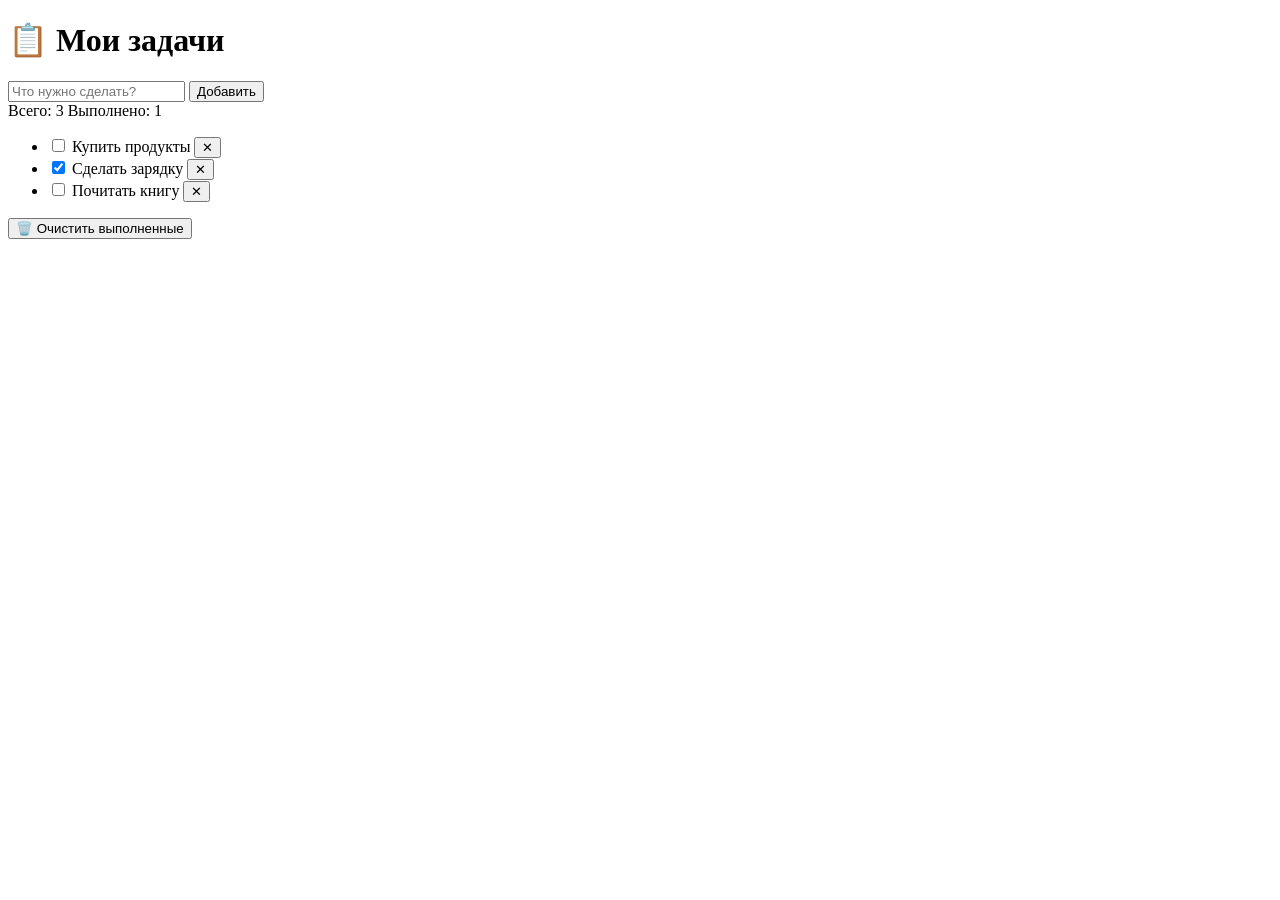
==== templates/index.html @ 043c339d "log start" ====
<!DOCTYPE html>
<html lang="ru">
<head>
    <meta charset="UTF-8">
    <meta name="viewport" content="width=device-width, initial-scale=1.0">
    <title>Мои задачи</title>
    <link rel="stylesheet" href="./static/style.CSS">
</head>
<body>
    <div class="container">
        <h1>📋 Мои задачи</h1>

        <div class="add-task">
            <input
                type="text"
                id="taskInput"
                placeholder="Что нужно сделать?"
                maxlength="100"
                autocomplete="off"
            >
            <button id="addBtn">Добавить</button>
        </div>

        <div class="task-stats">
            <span id="totalTasks">Всего: 0</span>
            <span id="completedTasks">Выполнено: 0</span>
        </div>

        <ul class="task-list" id="taskList">
            <!-- Задачи будут добавляться сюда -->
        </ul>

        <div class="clear-completed">
            <button id="clearCompletedBtn">🗑️ Очистить выполненные</button>
        </div>
    </div>

    <script>
        // Загружаем задачи из localStorage или создаем пустой массив
        let tasks = JSON.parse(localStorage.getItem('tasks')) || [];

        // DOM элементы
        const taskList = document.getElementById('taskList');
        const taskInput = document.getElementById('taskInput');
        const addBtn = document.getElementById('addBtn');
        const totalTasksSpan = document.getElementById('totalTasks');
        const completedTasksSpan = document.getElementById('completedTasks');
        const clearCompletedBtn = document.getElementById('clearCompletedBtn');

        // Функция для сохранения задач в localStorage
        function saveTasks() {
            localStorage.setItem('tasks', JSON.stringify(tasks));
            updateStats();
        }

        // Функция для обновления статистики
        function updateStats() {
            const total = tasks.length;
            const completed = tasks.filter(task => task.completed).length;
            totalTasksSpan.textContent = `Всего: ${total}`;
            completedTasksSpan.textContent = `Выполнено: ${completed}`;
        }

        // Функция для отображения задач
        function renderTasks() {
            if (tasks.length === 0) {
                taskList.innerHTML = '<div class="empty-message">✨ У вас пока нет задач. Добавьте первую!</div>';
                updateStats();
                return;
            }

            let html = '';
            tasks.forEach((task, index) => {
                html += `
                    <li class="task-item ${task.completed ? 'completed' : ''}" data-index="${index}">
                        <input
                            type="checkbox"
                            class="task-checkbox"
                            ${task.completed ? 'checked' : ''}
                            onchange="toggleTask(${index})"
                        >
                        <span class="task-text">${escapeHtml(task.text)}</span>
                        <button class="delete-btn" onclick="deleteTask(${index})">✕</button>
                    </li>
                `;
            });
            taskList.innerHTML = html;
            updateStats();
        }

        // Функция для экранирования HTML-спецсимволов (защита от XSS)
        function escapeHtml(text) {
            const div = document.createElement('div');
            div.textContent = text;
            return div.innerHTML;
        }

        // Функция для добавления новой задачи
        function addTask() {
            const text = taskInput.value.trim();

            if (text === '') {
                alert('Пожалуйста, введите текст задачи');
                return;
            }

            if (text.length > 100) {
                alert('Текст задачи не должен превышать 100 символов');
                return;
            }

            const newTask = {
                text: text,
                completed: false
            };

            tasks.push(newTask);
            saveTasks();
            renderTasks();

            taskInput.value = '';
            taskInput.focus();
        }

        // Функция для переключения статуса задачи
        window.toggleTask = function(index) {
            tasks[index].completed = !tasks[index].completed;
            saveTasks();
            renderTasks();
        };

        // Функция для удаления задачи
        window.deleteTask = function(index) {
            if (confirm('Удалить задачу?')) {
                tasks.splice(index, 1);
                saveTasks();
                renderTasks();
            }
        };

        // Функция для очистки выполненных задач
        function clearCompleted() {
            const completedCount = tasks.filter(task => task.completed).length;

            if (completedCount === 0) {
                alert('Нет выполненных задач для очистки');
                return;
            }

            if (confirm(`Очистить ${completedCount} выполненных ${getWordForm(completedCount)}?`)) {
                tasks = tasks.filter(task => !task.completed);
                saveTasks();
                renderTasks();
            }
        }

        // Вспомогательная функция для склонения слова "задача"
        function getWordForm(count) {
            if (count % 10 === 1 && count % 100 !== 11) return 'задачу';
            if ([2, 3, 4].includes(count % 10) && ![12, 13, 14].includes(count % 100)) return 'задачи';
            return 'задач';
        }

        // Обработчики событий
        addBtn.addEventListener('click', addTask);

        taskInput.addEventListener('keypress', (e) => {
            if (e.key === 'Enter') {
                addTask();
            }
        });

        clearCompletedBtn.addEventListener('click', clearCompleted);

        // Инициализация
        renderTasks();

        // Добавляем несколько примеров задач при первом запуске
        if (tasks.length === 0) {
            tasks = [
                { text: 'Купить продукты', completed: false },
                { text: 'Сделать зарядку', completed: true },
                { text: 'Почитать книгу', completed: false }
            ];
            saveTasks();
            renderTasks();
        }
    </script>
</body>
</html>
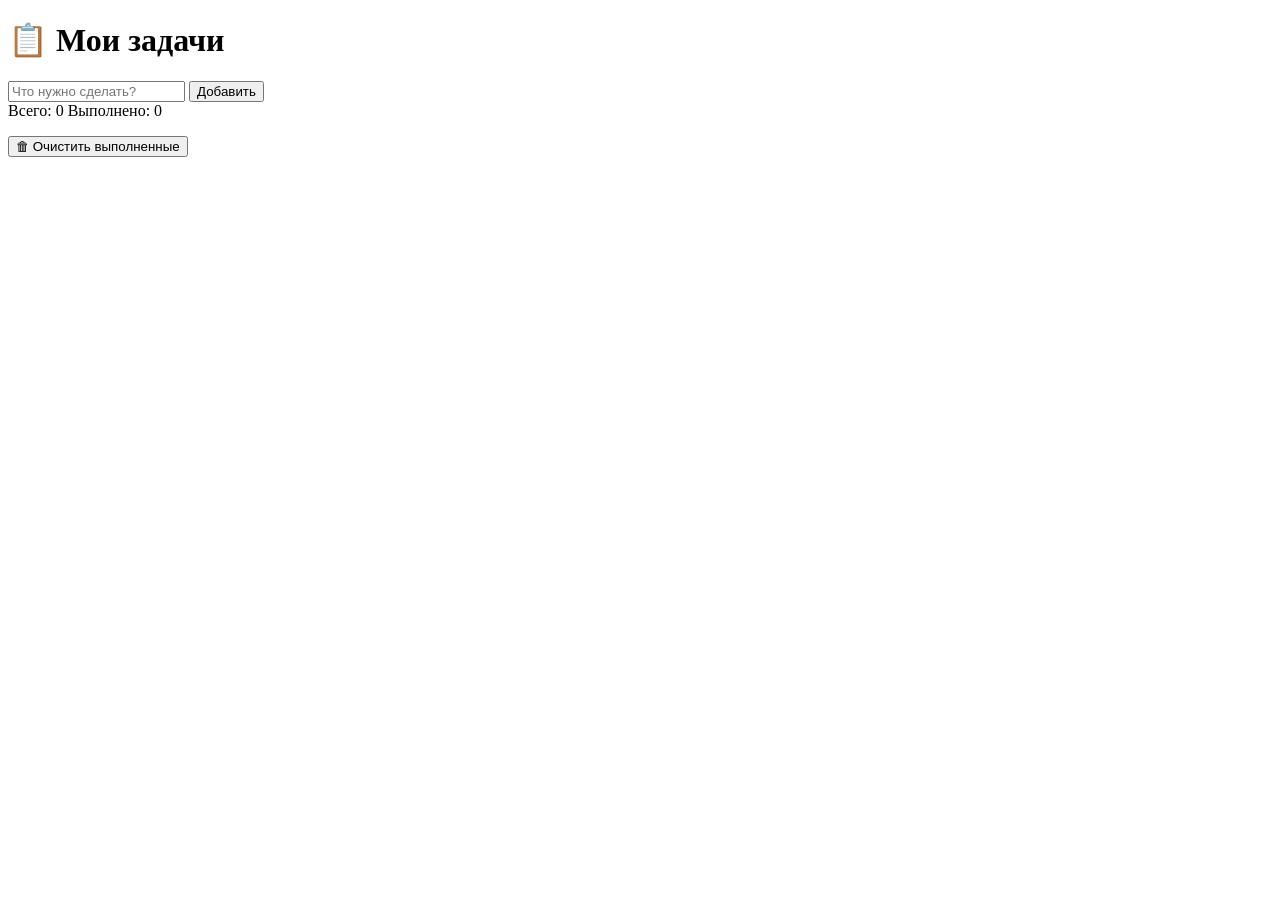
==== commit 8ebfb430: "29" ====
--- a/templates/index.html
+++ b/templates/index.html
@@ -31,7 +31,7 @@
         </ul>
 
         <div class="clear-completed">
-            <button id="clearCompletedBtn">🗑️ Очистить выполненные</button>
+            <button id="clearCompletedBtn">🗑 Очистить выполненные</button>
         </div>
     </div>
 
@@ -47,6 +47,17 @@
         const completedTasksSpan = document.getElementById('completedTasks');
         const clearCompletedBtn = document.getElementById('clearCompletedBtn');
 
+        // Функция для форматирования даты
+        function formatDate(date) {
+            const now = new Date(date);
+            const day = String(now.getDate()).padStart(2, '0');
+            const month = String(now.getMonth() + 1).padStart(2, '0');
+            const year = now.getFullYear();
+            const hours = String(now.getHours()).padStart(2, '0');
+            const minutes = String(now.getMinutes()).padStart(2, '0');
+            return ${day}.${month}.${year} ${hours}:${minutes};
+        }
+
         // Функция для сохранения задач в localStorage
         function saveTasks() {
             localStorage.setItem('tasks', JSON.stringify(tasks));
@@ -57,8 +68,8 @@
         function updateStats() {
             const total = tasks.length;
             const completed = tasks.filter(task => task.completed).length;
-            totalTasksSpan.textContent = `Всего: ${total}`;
-            completedTasksSpan.textContent = `Выполнено: ${completed}`;
+            totalTasksSpan.textContent = Всего: ${total};
+            completedTasksSpan.textContent = Выполнено: ${completed};
         }
 
         // Функция для отображения задач
@@ -71,7 +82,10 @@
 
             let html = '';
             tasks.forEach((task, index) => {
-                html += `
+                // Форматируем дату создания
+                const createdDate = task.created_at ? formatDate(task.created_at) : 'Дата не указана';
+
+html += `
                     <li class="task-item ${task.completed ? 'completed' : ''}" data-index="${index}">
                         <input
                             type="checkbox"
@@ -79,7 +93,12 @@
                             ${task.completed ? 'checked' : ''}
                             onchange="toggleTask(${index})"
                         >
-                        <span class="task-text">${escapeHtml(task.text)}</span>
+                        <div style="flex: 1;">
+                            <span class="task-text">${escapeHtml(task.text)}</span>
+                            <div style="font-size: 11px; color: #999; margin-top: 4px;">
+                                📅 Создана: ${createdDate}
+                                ${task.completed_at ? <br>✅ Выполнена: ${formatDate(task.completed_at)} : ''}
+                            </div></div>
                         <button class="delete-btn" onclick="deleteTask(${index})">✕</button>
                     </li>
                 `;
@@ -111,7 +130,9 @@
 
             const newTask = {
                 text: text,
-                completed: false
+                completed: false,
+                created_at: new Date().toISOString(),  // ДОБАВЛЕНА ДАТА СОЗДАНИЯ
+                completed_at: null                      // ДОБАВЛЕНА ДАТА ВЫПОЛНЕНИЯ
             };
 
             tasks.push(newTask);
@@ -125,6 +146,15 @@
         // Функция для переключения статуса задачи
         window.toggleTask = function(index) {
             tasks[index].completed = !tasks[index].completed;
+
+            // Если задача выполнена - добавляем дату выполнения
+            if (tasks[index].completed) {
+                tasks[index].completed_at = new Date().toISOString();
+            } else {
+                // Если сняли отметку - удаляем дату выполнения
+                tasks[index].completed_at = null;
+            }
+
             saveTasks();
             renderTasks();
         };
@@ -170,21 +200,38 @@
             }
         });
 
-        clearCompletedBtn.addEventListener('click', clearCompleted);
+clearCompletedBtn.addEventListener('click', clearCompleted);
+
+        // Обновляем примеры задач с датами
+        if (tasks.length === 0) {
+            const now = new Date();
+            const yesterday = new Date(now);
+            yesterday.setDate(yesterday.getDate() - 1);
+
+            tasks = [
+                {
+                    text: 'Купить продукты',
+                    completed: false,
+                    created_at: now.toISOString(),
+                    completed_at: null
+                },
+                {
+                    text: 'Сделать зарядку',
+                    completed: true,
+                    created_at: yesterday.toISOString(),
+                    completed_at: now.toISOString()
+                },
+                {text: 'Почитать книгу',
+                    completed: false,
+                    created_at: yesterday.toISOString(),
+                    completed_at: null
+                }
+            ];
+            saveTasks();
+        }
 
         // Инициализация
         renderTasks();
-
-        // Добавляем несколько примеров задач при первом запуске
-        if (tasks.length === 0) {
-            tasks = [
-                { text: 'Купить продукты', completed: false },
-                { text: 'Сделать зарядку', completed: true },
-                { text: 'Почитать книгу', completed: false }
-            ];
-            saveTasks();
-            renderTasks();
-        }
     </script>
 </body>
 </html>
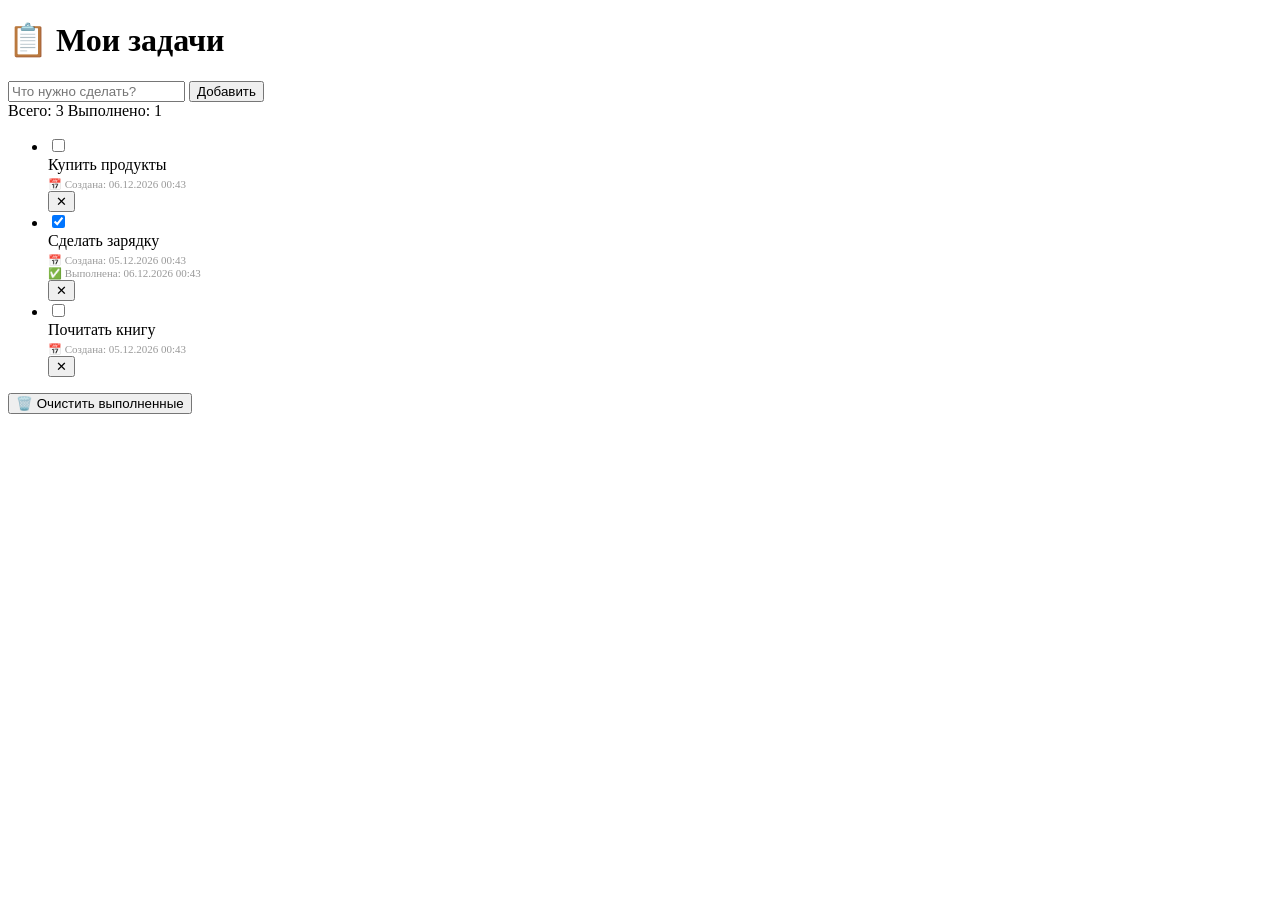
==== commit c8022235: "save учитель" ====
--- a/templates/index.html
+++ b/templates/index.html
@@ -31,7 +31,7 @@
         </ul>
 
         <div class="clear-completed">
-            <button id="clearCompletedBtn">🗑 Очистить выполненные</button>
+            <button id="clearCompletedBtn">🗑️ Очистить выполненные</button>
         </div>
     </div>
 
@@ -55,7 +55,7 @@
             const year = now.getFullYear();
             const hours = String(now.getHours()).padStart(2, '0');
             const minutes = String(now.getMinutes()).padStart(2, '0');
-            return ${day}.${month}.${year} ${hours}:${minutes};
+            return `${day}.${month}.${year} ${hours}:${minutes}`;
         }
 
         // Функция для сохранения задач в localStorage
@@ -68,8 +68,8 @@
         function updateStats() {
             const total = tasks.length;
             const completed = tasks.filter(task => task.completed).length;
-            totalTasksSpan.textContent = Всего: ${total};
-            completedTasksSpan.textContent = Выполнено: ${completed};
+            totalTasksSpan.textContent = `Всего: ${total}`;
+            completedTasksSpan.textContent = `Выполнено: ${completed}`;
         }
 
         // Функция для отображения задач
@@ -85,7 +85,7 @@
                 // Форматируем дату создания
                 const createdDate = task.created_at ? formatDate(task.created_at) : 'Дата не указана';
 
-html += `
+                html += `
                     <li class="task-item ${task.completed ? 'completed' : ''}" data-index="${index}">
                         <input
                             type="checkbox"
@@ -97,8 +97,9 @@
                             <span class="task-text">${escapeHtml(task.text)}</span>
                             <div style="font-size: 11px; color: #999; margin-top: 4px;">
                                 📅 Создана: ${createdDate}
-                                ${task.completed_at ? <br>✅ Выполнена: ${formatDate(task.completed_at)} : ''}
-                            </div></div>
+                                ${task.completed_at ? `<br>✅ Выполнена: ${formatDate(task.completed_at)}` : ''}
+                            </div>
+                        </div>
                         <button class="delete-btn" onclick="deleteTask(${index})">✕</button>
                     </li>
                 `;
@@ -200,7 +201,7 @@
             }
         });
 
-clearCompletedBtn.addEventListener('click', clearCompleted);
+        clearCompletedBtn.addEventListener('click', clearCompleted);
 
         // Обновляем примеры задач с датами
         if (tasks.length === 0) {
@@ -221,7 +222,8 @@
                     created_at: yesterday.toISOString(),
                     completed_at: now.toISOString()
                 },
-                {text: 'Почитать книгу',
+                {
+                    text: 'Почитать книгу',
                     completed: false,
                     created_at: yesterday.toISOString(),
                     completed_at: null
